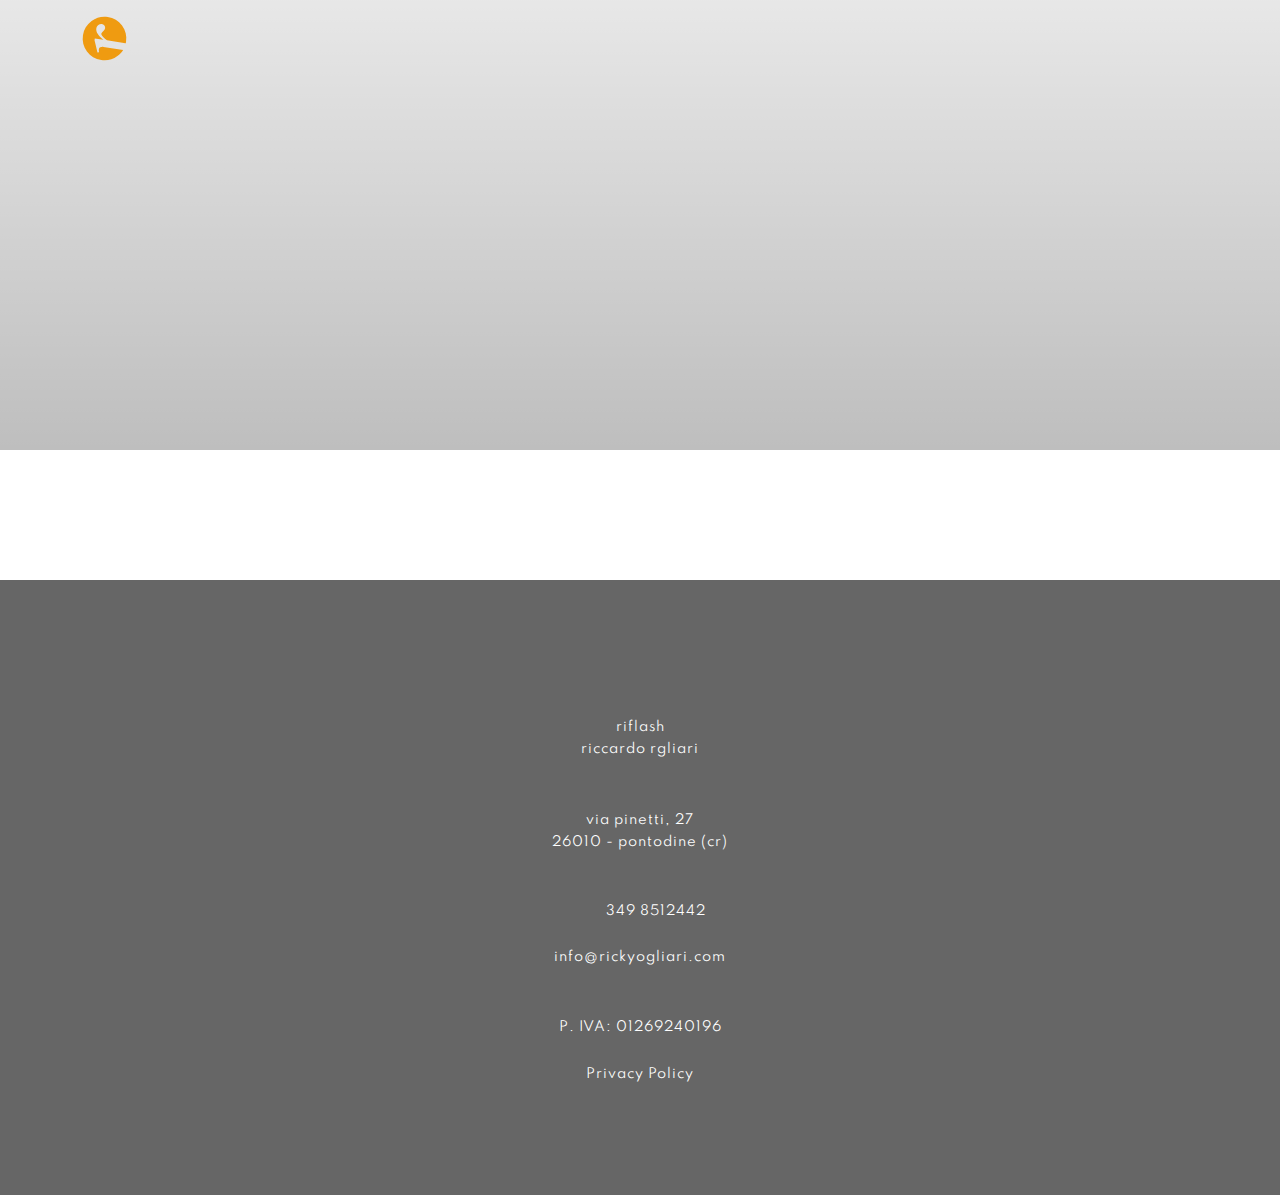
==== tags/index.html @ 22c9408e "Updated from Publii" ====
<!DOCTYPE html><html lang="it"><head><meta charset="utf-8"><meta http-equiv="X-UA-Compatible" content="IE=edge"><meta name="viewport" content="width=device-width,initial-scale=1"><title>All tags - rickyogliari-com</title><meta name="robots" content="noindex, follow"><meta name="generator" content="Publii Open-Source CMS for Static Site"><link rel="alternate" type="application/atom+xml" href="https://riflash.github.io/rickyogliari/feed.xml"><link rel="alternate" type="application/json" href="https://riflash.github.io/rickyogliari/feed.json"><meta property="og:title" content="rickyogliari-com"><meta property="og:image" content="https://riflash.github.io/rickyogliari/media/website/riflash_animato.svg"><meta property="og:image:width" content="300"><meta property="og:image:height" content="300"><meta property="og:site_name" content="rickyogliari-com"><meta property="og:description" content=""><meta property="og:url" content="https://riflash.github.io/rickyogliari/tags/"><meta property="og:type" content="website"><link rel="shortcut icon" href="https://riflash.github.io/rickyogliari/media/website/favicon.png" type="image/x-icon"><link rel="preload" href="https://riflash.github.io/rickyogliari/assets/dynamic/fonts/spartan/spartan.woff2" as="font" type="font/woff2" crossorigin><link rel="stylesheet" href="https://riflash.github.io/rickyogliari/assets/css/style.css?v=1a840728348b8f134c305aa12070afe4"><script type="application/ld+json">{"@context":"http://schema.org","@type":"Organization","name":"rickyogliari-com","logo":"https://riflash.github.io/rickyogliari/media/website/riflash_animato.svg","url":"https://riflash.github.io/rickyogliari/"}</script><noscript><style>img[loading] {
                    opacity: 1;
                }</style></noscript><style>.fi{fill:none;stroke-linecap:round;stroke-linejoin:round;vertical-align:middle}</style></head><body><div class="site-container"><header class="top" id="js-header"><a class="logo" href="https://riflash.github.io/rickyogliari/"><img src="https://riflash.github.io/rickyogliari/media/website/riflash_animato.svg" alt="rickyogliari-com" width="300" height="300"></a></header><main class="page page--tags"><div class="hero"><figure class="hero__image hero__image--overlay"><img src="https://riflash.github.io/rickyogliari/media/website/onde3.svg" loading="eager" width="250" height="250" alt=""></figure><header class="hero__content"><div class="wrapper"><h1>Tags <sup>(0)</sup></h1><p>Collection of all tags</p></div></header></div><div class="wrapper"><ul class="feed feed--grid"></ul></div></main><footer class="footer"><div class="footer__copyright"><p>riflash<br>riccardo rgliari</p><p><svg class="fi fi-map-pin" width="24px" height="24px" fill="none" stroke="currentColor" stroke-width="2" viewBox="0 0 24 24"><use href="https://riflash.github.io/rickyogliari/media/plugins/featherIcons/feather-sprite.svg#map-pin"/></svg><br>via pinetti, 27<br>26010 - pontodine (cr)</p><p><br><svg class="fi fi-phone" width="24px" height="24px" fill="none" stroke="currentColor" stroke-width="2" viewBox="0 0 24 24"><use href="https://riflash.github.io/rickyogliari/media/plugins/featherIcons/feather-sprite.svg#phone"/></svg>  349 8512442<br><br><a href="mailto:info@rickyogliari.com" target="_blank" rel="noopener">info@rickyogliari.com</a><br><br></p><p>P. IVA: 01269240196</p><p><a href="https://www.iubenda.com/privacy-policy/27015151" title="Privacy Policy" target="_blank" rel="noopener">Privacy Policy</a></p></div><button onclick="backToTopFunction()" id="backToTop" class="footer__bttop" aria-label="Back to top" title="Back to top"><svg><use xlink:href="https://riflash.github.io/rickyogliari/assets/svg/svg-map.svg#toparrow"/></svg></button></footer></div><script defer="defer" src="https://riflash.github.io/rickyogliari/assets/js/scripts.min.js?v=f47c11534595205f20935f0db2a62a85"></script><script>window.publiiThemeMenuConfig={mobileMenuMode:'sidebar',animationSpeed:300,submenuWidth: 'auto',doubleClickTime:500,mobileMenuExpandableSubmenus:true,relatedContainerForOverlayMenuSelector:'.top'};</script><script>var images = document.querySelectorAll('img[loading]');
        for (var i = 0; i < images.length; i++) {
            if (images[i].complete) {
                images[i].classList.add('is-loaded');
            } else {
                images[i].addEventListener('load', function () {
                    this.classList.add('is-loaded');
                }, false);
            }
        }</script></body></html>
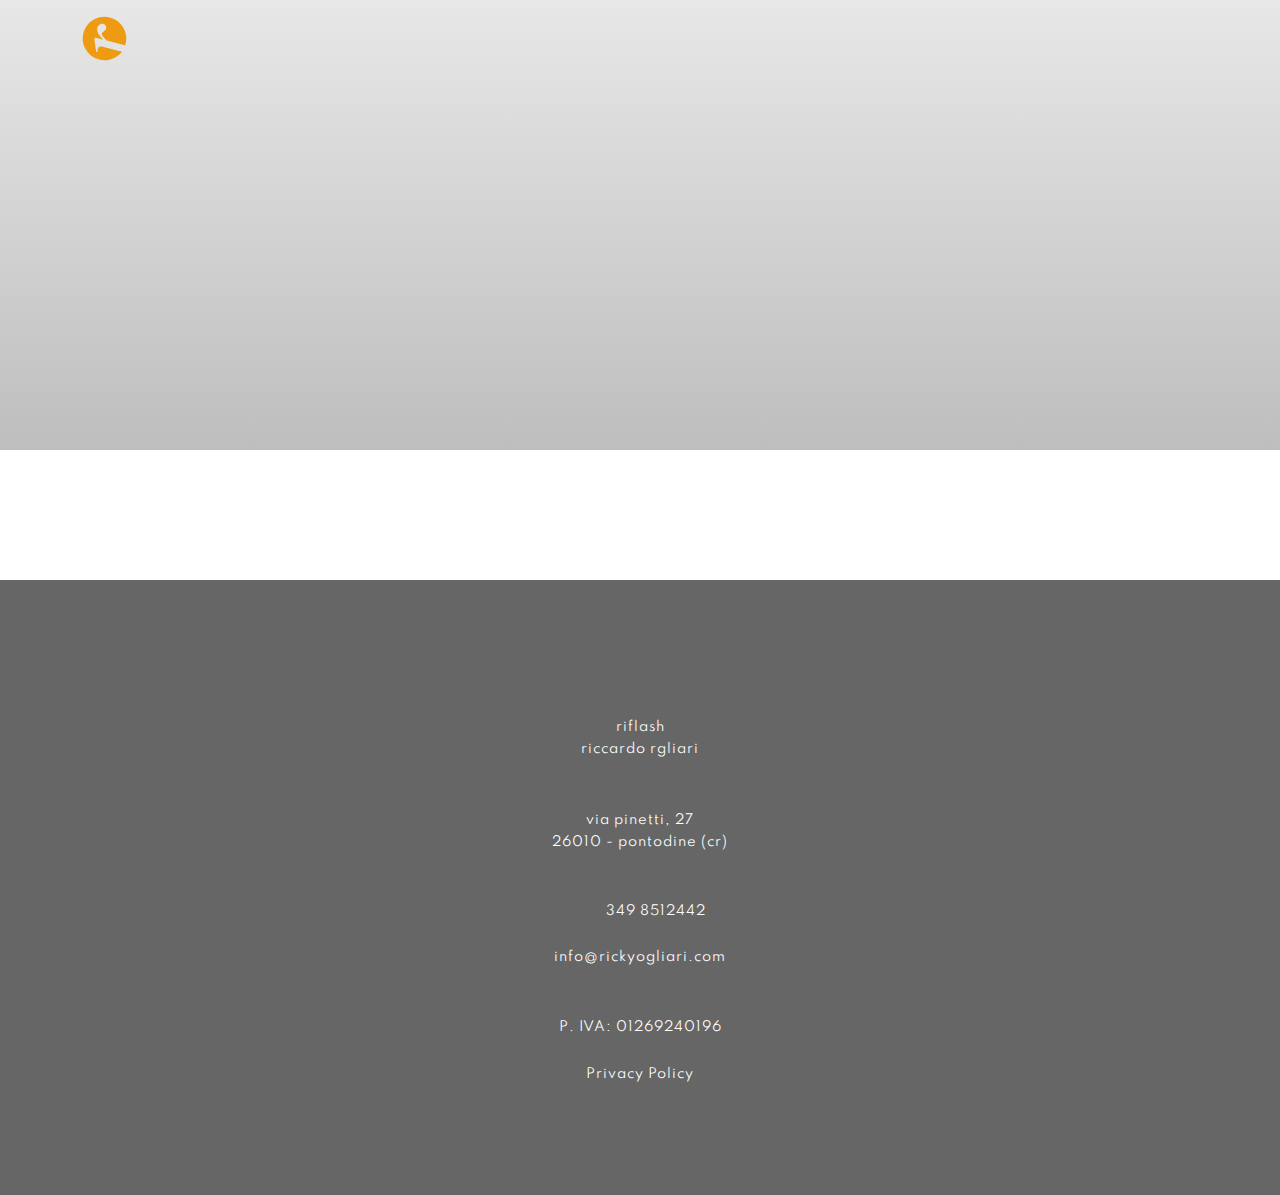
==== commit dd6d28e9: "Updated from Publii" ====
--- a/tags/index.html
+++ b/tags/index.html
@@ -1,4 +1,4 @@
-<!DOCTYPE html><html lang="it"><head><meta charset="utf-8"><meta http-equiv="X-UA-Compatible" content="IE=edge"><meta name="viewport" content="width=device-width,initial-scale=1"><title>All tags - rickyogliari-com</title><meta name="robots" content="noindex, follow"><meta name="generator" content="Publii Open-Source CMS for Static Site"><link rel="alternate" type="application/atom+xml" href="https://riflash.github.io/rickyogliari/feed.xml"><link rel="alternate" type="application/json" href="https://riflash.github.io/rickyogliari/feed.json"><meta property="og:title" content="rickyogliari-com"><meta property="og:image" content="https://riflash.github.io/rickyogliari/media/website/riflash_animato.svg"><meta property="og:image:width" content="300"><meta property="og:image:height" content="300"><meta property="og:site_name" content="rickyogliari-com"><meta property="og:description" content=""><meta property="og:url" content="https://riflash.github.io/rickyogliari/tags/"><meta property="og:type" content="website"><link rel="shortcut icon" href="https://riflash.github.io/rickyogliari/media/website/favicon.png" type="image/x-icon"><link rel="preload" href="https://riflash.github.io/rickyogliari/assets/dynamic/fonts/spartan/spartan.woff2" as="font" type="font/woff2" crossorigin><link rel="stylesheet" href="https://riflash.github.io/rickyogliari/assets/css/style.css?v=1a840728348b8f134c305aa12070afe4"><script type="application/ld+json">{"@context":"http://schema.org","@type":"Organization","name":"rickyogliari-com","logo":"https://riflash.github.io/rickyogliari/media/website/riflash_animato.svg","url":"https://riflash.github.io/rickyogliari/"}</script><noscript><style>img[loading] {
+<!DOCTYPE html><html lang="it"><head><meta charset="utf-8"><meta http-equiv="X-UA-Compatible" content="IE=edge"><meta name="viewport" content="width=device-width,initial-scale=1"><title>All tags - rickyogliari-com</title><meta name="robots" content="noindex, follow"><meta name="generator" content="Publii Open-Source CMS for Static Site"><link rel="alternate" type="application/atom+xml" href="https://riflash.github.io/rickyogliari/feed.xml"><link rel="alternate" type="application/json" href="https://riflash.github.io/rickyogliari/feed.json"><meta property="og:title" content="rickyogliari-com"><meta property="og:image" content="https://riflash.github.io/rickyogliari/media/website/riflash_animato.svg"><meta property="og:image:width" content="300"><meta property="og:image:height" content="300"><meta property="og:site_name" content="rickyogliari-com"><meta property="og:description" content=""><meta property="og:url" content="https://riflash.github.io/rickyogliari/tags/"><meta property="og:type" content="website"><link rel="shortcut icon" href="https://riflash.github.io/rickyogliari/media/website/favicon.png" type="image/x-icon"><link rel="preload" href="https://riflash.github.io/rickyogliari/assets/dynamic/fonts/spartan/spartan.woff2" as="font" type="font/woff2" crossorigin><link rel="stylesheet" href="https://riflash.github.io/rickyogliari/assets/css/style.css?v=7e4f9e99aed3b3f6f7b1715ce00a1941"><script type="application/ld+json">{"@context":"http://schema.org","@type":"Organization","name":"rickyogliari-com","logo":"https://riflash.github.io/rickyogliari/media/website/riflash_animato.svg","url":"https://riflash.github.io/rickyogliari/"}</script><noscript><style>img[loading] {
                     opacity: 1;
                 }</style></noscript><style>.fi{fill:none;stroke-linecap:round;stroke-linejoin:round;vertical-align:middle}</style></head><body><div class="site-container"><header class="top" id="js-header"><a class="logo" href="https://riflash.github.io/rickyogliari/"><img src="https://riflash.github.io/rickyogliari/media/website/riflash_animato.svg" alt="rickyogliari-com" width="300" height="300"></a></header><main class="page page--tags"><div class="hero"><figure class="hero__image hero__image--overlay"><img src="https://riflash.github.io/rickyogliari/media/website/onde3.svg" loading="eager" width="250" height="250" alt=""></figure><header class="hero__content"><div class="wrapper"><h1>Tags <sup>(0)</sup></h1><p>Collection of all tags</p></div></header></div><div class="wrapper"><ul class="feed feed--grid"></ul></div></main><footer class="footer"><div class="footer__copyright"><p>riflash<br>riccardo rgliari</p><p><svg class="fi fi-map-pin" width="24px" height="24px" fill="none" stroke="currentColor" stroke-width="2" viewBox="0 0 24 24"><use href="https://riflash.github.io/rickyogliari/media/plugins/featherIcons/feather-sprite.svg#map-pin"/></svg><br>via pinetti, 27<br>26010 - pontodine (cr)</p><p><br><svg class="fi fi-phone" width="24px" height="24px" fill="none" stroke="currentColor" stroke-width="2" viewBox="0 0 24 24"><use href="https://riflash.github.io/rickyogliari/media/plugins/featherIcons/feather-sprite.svg#phone"/></svg>  349 8512442<br><br><a href="mailto:info@rickyogliari.com" target="_blank" rel="noopener">info@rickyogliari.com</a><br><br></p><p>P. IVA: 01269240196</p><p><a href="https://www.iubenda.com/privacy-policy/27015151" title="Privacy Policy" target="_blank" rel="noopener">Privacy Policy</a></p></div><button onclick="backToTopFunction()" id="backToTop" class="footer__bttop" aria-label="Back to top" title="Back to top"><svg><use xlink:href="https://riflash.github.io/rickyogliari/assets/svg/svg-map.svg#toparrow"/></svg></button></footer></div><script defer="defer" src="https://riflash.github.io/rickyogliari/assets/js/scripts.min.js?v=f47c11534595205f20935f0db2a62a85"></script><script>window.publiiThemeMenuConfig={mobileMenuMode:'sidebar',animationSpeed:300,submenuWidth: 'auto',doubleClickTime:500,mobileMenuExpandableSubmenus:true,relatedContainerForOverlayMenuSelector:'.top'};</script><script>var images = document.querySelectorAll('img[loading]');
         for (var i = 0; i < images.length; i++) {
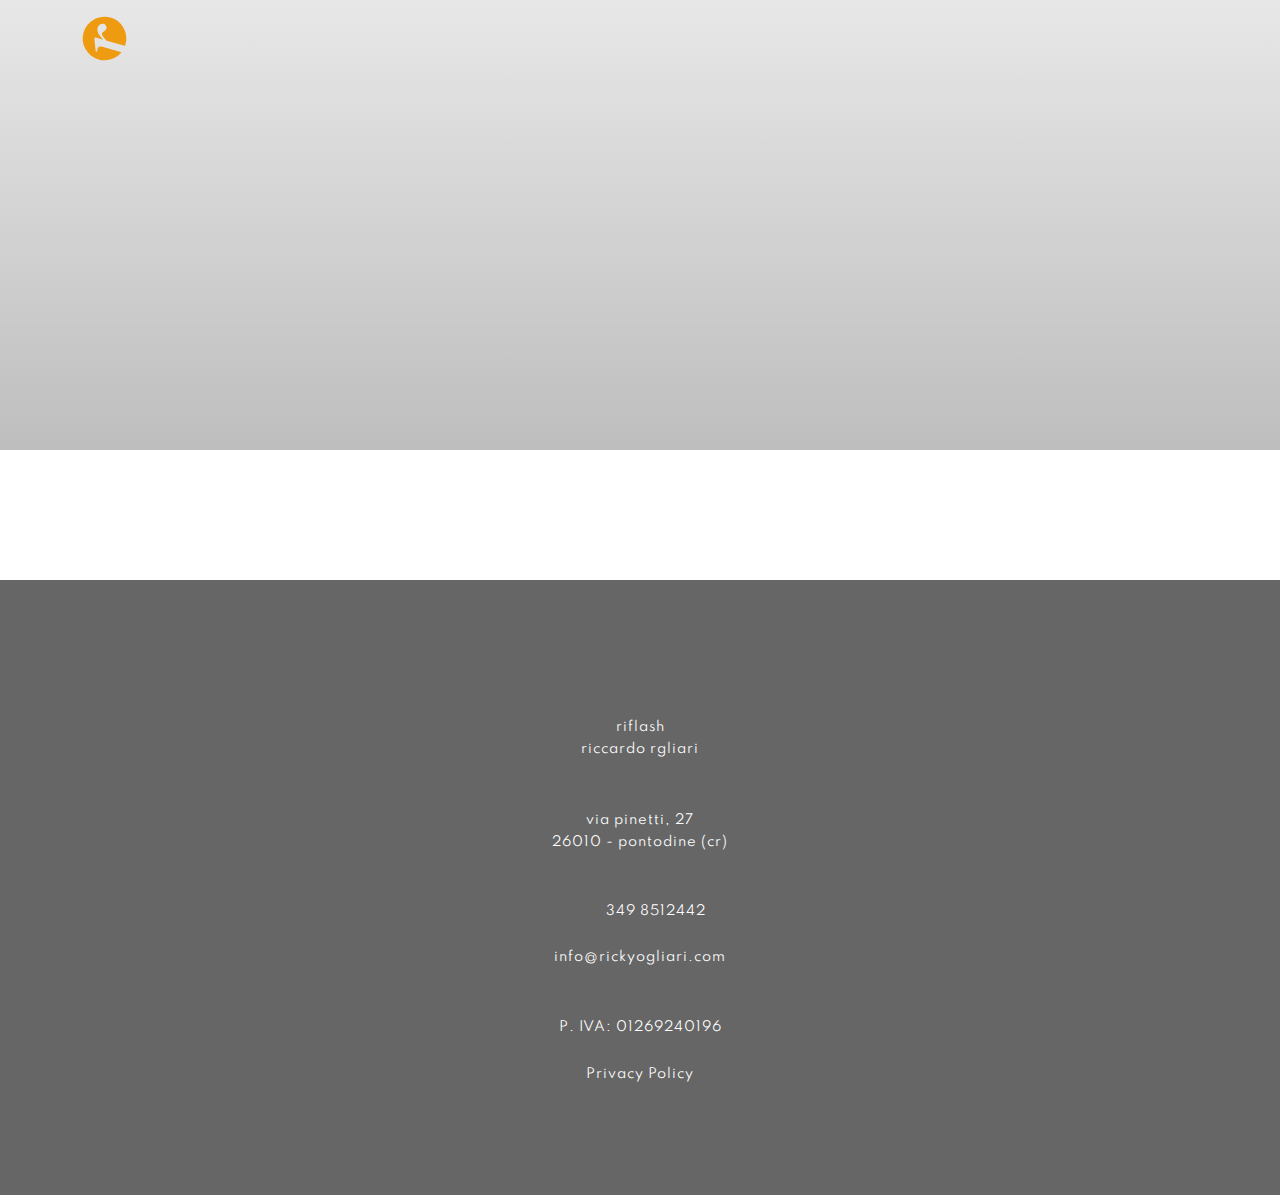
==== commit 993b7389: "Updated from Publii" ====
--- a/tags/index.html
+++ b/tags/index.html
@@ -1,4 +1,4 @@
-<!DOCTYPE html><html lang="it"><head><meta charset="utf-8"><meta http-equiv="X-UA-Compatible" content="IE=edge"><meta name="viewport" content="width=device-width,initial-scale=1"><title>All tags - rickyogliari-com</title><meta name="robots" content="noindex, follow"><meta name="generator" content="Publii Open-Source CMS for Static Site"><link rel="alternate" type="application/atom+xml" href="https://riflash.github.io/rickyogliari/feed.xml"><link rel="alternate" type="application/json" href="https://riflash.github.io/rickyogliari/feed.json"><meta property="og:title" content="rickyogliari-com"><meta property="og:image" content="https://riflash.github.io/rickyogliari/media/website/riflash_animato.svg"><meta property="og:image:width" content="300"><meta property="og:image:height" content="300"><meta property="og:site_name" content="rickyogliari-com"><meta property="og:description" content=""><meta property="og:url" content="https://riflash.github.io/rickyogliari/tags/"><meta property="og:type" content="website"><link rel="shortcut icon" href="https://riflash.github.io/rickyogliari/media/website/favicon.png" type="image/x-icon"><link rel="preload" href="https://riflash.github.io/rickyogliari/assets/dynamic/fonts/spartan/spartan.woff2" as="font" type="font/woff2" crossorigin><link rel="stylesheet" href="https://riflash.github.io/rickyogliari/assets/css/style.css?v=7e4f9e99aed3b3f6f7b1715ce00a1941"><script type="application/ld+json">{"@context":"http://schema.org","@type":"Organization","name":"rickyogliari-com","logo":"https://riflash.github.io/rickyogliari/media/website/riflash_animato.svg","url":"https://riflash.github.io/rickyogliari/"}</script><noscript><style>img[loading] {
+<!DOCTYPE html><html lang="it"><head><meta charset="utf-8"><meta http-equiv="X-UA-Compatible" content="IE=edge"><meta name="viewport" content="width=device-width,initial-scale=1"><title>All tags - rickyogliari-com</title><meta name="robots" content="noindex, follow"><meta name="generator" content="Publii Open-Source CMS for Static Site"><link rel="alternate" type="application/atom+xml" href="https://riflash.github.io/rickyogliari/feed.xml"><link rel="alternate" type="application/json" href="https://riflash.github.io/rickyogliari/feed.json"><meta property="og:title" content="rickyogliari-com"><meta property="og:image" content="https://riflash.github.io/rickyogliari/media/website/riflash_animato.svg"><meta property="og:image:width" content="300"><meta property="og:image:height" content="300"><meta property="og:site_name" content="rickyogliari-com"><meta property="og:description" content=""><meta property="og:url" content="https://riflash.github.io/rickyogliari/tags/"><meta property="og:type" content="website"><link rel="shortcut icon" href="https://riflash.github.io/rickyogliari/media/website/favicon.png" type="image/x-icon"><link rel="preload" href="https://riflash.github.io/rickyogliari/assets/dynamic/fonts/spartan/spartan.woff2" as="font" type="font/woff2" crossorigin><link rel="stylesheet" href="https://riflash.github.io/rickyogliari/assets/css/style.css?v=8fb78d178436e04e6878792ba379b2b7"><script type="application/ld+json">{"@context":"http://schema.org","@type":"Organization","name":"rickyogliari-com","logo":"https://riflash.github.io/rickyogliari/media/website/riflash_animato.svg","url":"https://riflash.github.io/rickyogliari/"}</script><noscript><style>img[loading] {
                     opacity: 1;
                 }</style></noscript><style>.fi{fill:none;stroke-linecap:round;stroke-linejoin:round;vertical-align:middle}</style></head><body><div class="site-container"><header class="top" id="js-header"><a class="logo" href="https://riflash.github.io/rickyogliari/"><img src="https://riflash.github.io/rickyogliari/media/website/riflash_animato.svg" alt="rickyogliari-com" width="300" height="300"></a></header><main class="page page--tags"><div class="hero"><figure class="hero__image hero__image--overlay"><img src="https://riflash.github.io/rickyogliari/media/website/onde3.svg" loading="eager" width="250" height="250" alt=""></figure><header class="hero__content"><div class="wrapper"><h1>Tags <sup>(0)</sup></h1><p>Collection of all tags</p></div></header></div><div class="wrapper"><ul class="feed feed--grid"></ul></div></main><footer class="footer"><div class="footer__copyright"><p>riflash<br>riccardo rgliari</p><p><svg class="fi fi-map-pin" width="24px" height="24px" fill="none" stroke="currentColor" stroke-width="2" viewBox="0 0 24 24"><use href="https://riflash.github.io/rickyogliari/media/plugins/featherIcons/feather-sprite.svg#map-pin"/></svg><br>via pinetti, 27<br>26010 - pontodine (cr)</p><p><br><svg class="fi fi-phone" width="24px" height="24px" fill="none" stroke="currentColor" stroke-width="2" viewBox="0 0 24 24"><use href="https://riflash.github.io/rickyogliari/media/plugins/featherIcons/feather-sprite.svg#phone"/></svg>  349 8512442<br><br><a href="mailto:info@rickyogliari.com" target="_blank" rel="noopener">info@rickyogliari.com</a><br><br></p><p>P. IVA: 01269240196</p><p><a href="https://www.iubenda.com/privacy-policy/27015151" title="Privacy Policy" target="_blank" rel="noopener">Privacy Policy</a></p></div><button onclick="backToTopFunction()" id="backToTop" class="footer__bttop" aria-label="Back to top" title="Back to top"><svg><use xlink:href="https://riflash.github.io/rickyogliari/assets/svg/svg-map.svg#toparrow"/></svg></button></footer></div><script defer="defer" src="https://riflash.github.io/rickyogliari/assets/js/scripts.min.js?v=f47c11534595205f20935f0db2a62a85"></script><script>window.publiiThemeMenuConfig={mobileMenuMode:'sidebar',animationSpeed:300,submenuWidth: 'auto',doubleClickTime:500,mobileMenuExpandableSubmenus:true,relatedContainerForOverlayMenuSelector:'.top'};</script><script>var images = document.querySelectorAll('img[loading]');
         for (var i = 0; i < images.length; i++) {
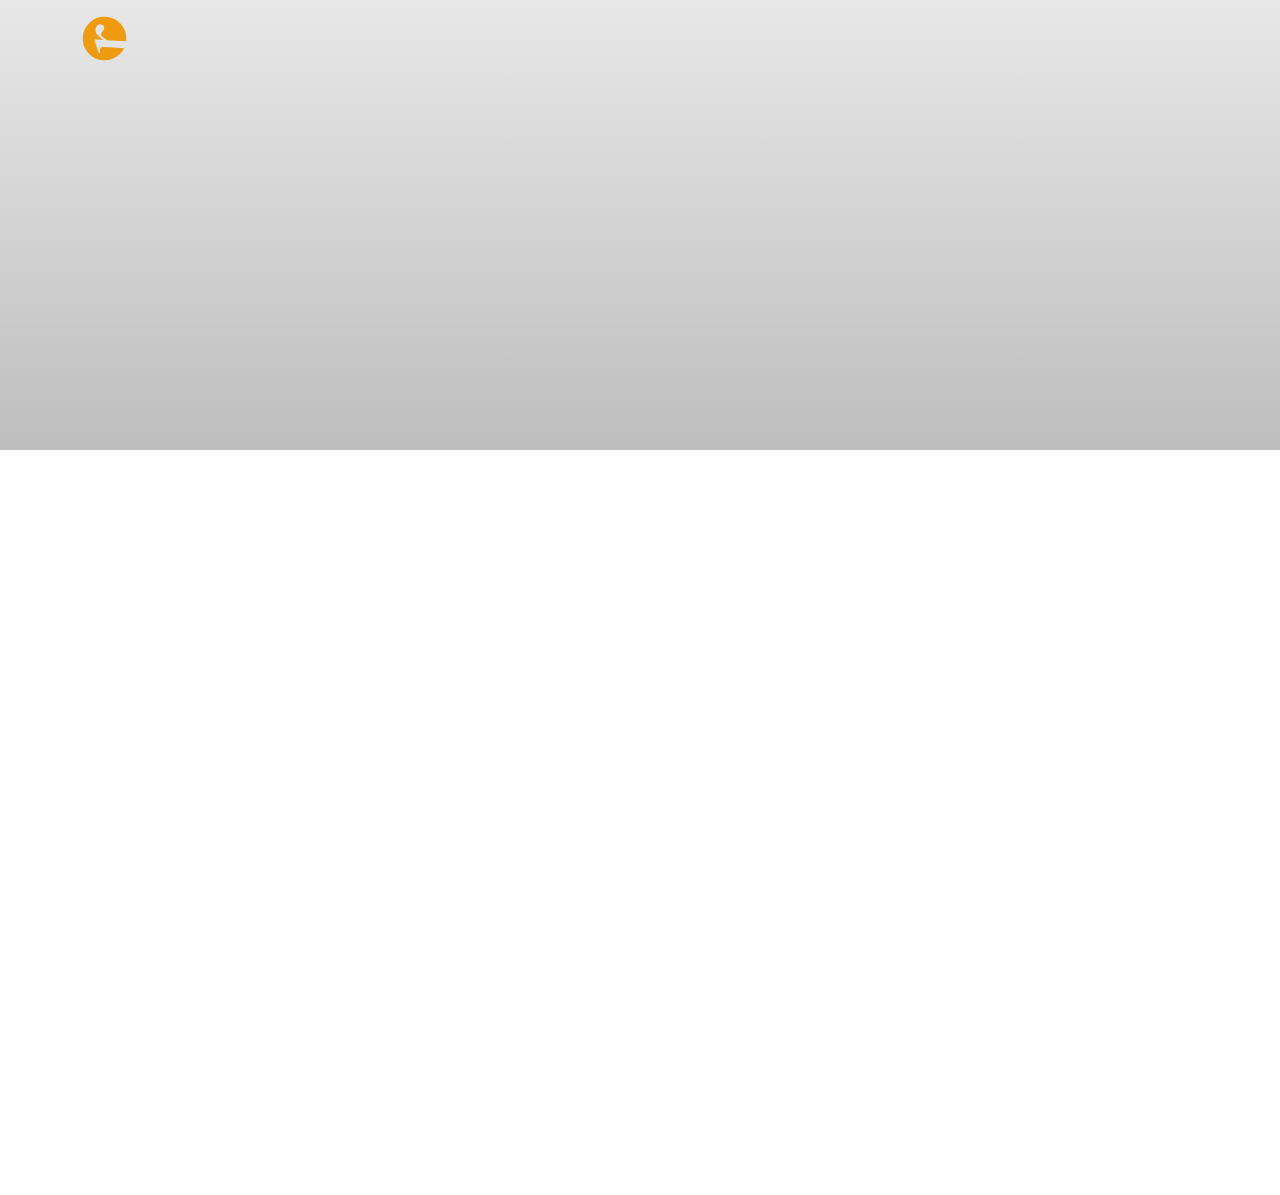
==== commit 34e920c9: "Updated from Publii" ====
--- a/tags/index.html
+++ b/tags/index.html
@@ -1,4 +1,4 @@
-<!DOCTYPE html><html lang="it"><head><meta charset="utf-8"><meta http-equiv="X-UA-Compatible" content="IE=edge"><meta name="viewport" content="width=device-width,initial-scale=1"><title>All tags - rickyogliari-com</title><meta name="robots" content="noindex, follow"><meta name="generator" content="Publii Open-Source CMS for Static Site"><link rel="alternate" type="application/atom+xml" href="https://riflash.github.io/rickyogliari/feed.xml"><link rel="alternate" type="application/json" href="https://riflash.github.io/rickyogliari/feed.json"><meta property="og:title" content="rickyogliari-com"><meta property="og:image" content="https://riflash.github.io/rickyogliari/media/website/riflash_animato.svg"><meta property="og:image:width" content="300"><meta property="og:image:height" content="300"><meta property="og:site_name" content="rickyogliari-com"><meta property="og:description" content=""><meta property="og:url" content="https://riflash.github.io/rickyogliari/tags/"><meta property="og:type" content="website"><link rel="shortcut icon" href="https://riflash.github.io/rickyogliari/media/website/favicon.png" type="image/x-icon"><link rel="preload" href="https://riflash.github.io/rickyogliari/assets/dynamic/fonts/spartan/spartan.woff2" as="font" type="font/woff2" crossorigin><link rel="stylesheet" href="https://riflash.github.io/rickyogliari/assets/css/style.css?v=8fb78d178436e04e6878792ba379b2b7"><script type="application/ld+json">{"@context":"http://schema.org","@type":"Organization","name":"rickyogliari-com","logo":"https://riflash.github.io/rickyogliari/media/website/riflash_animato.svg","url":"https://riflash.github.io/rickyogliari/"}</script><noscript><style>img[loading] {
+<!DOCTYPE html><html lang="it"><head><meta charset="utf-8"><meta http-equiv="X-UA-Compatible" content="IE=edge"><meta name="viewport" content="width=device-width,initial-scale=1"><title>All tags - rickyogliari-com</title><meta name="robots" content="noindex, follow"><meta name="generator" content="Publii Open-Source CMS for Static Site"><link rel="alternate" type="application/atom+xml" href="https://riflash.github.io/rickyogliari/feed.xml"><link rel="alternate" type="application/json" href="https://riflash.github.io/rickyogliari/feed.json"><meta property="og:title" content="rickyogliari-com"><meta property="og:image" content="https://riflash.github.io/rickyogliari/media/website/riflash_animato.svg"><meta property="og:image:width" content="300"><meta property="og:image:height" content="300"><meta property="og:site_name" content="rickyogliari-com"><meta property="og:description" content=""><meta property="og:url" content="https://riflash.github.io/rickyogliari/tags/"><meta property="og:type" content="website"><link rel="shortcut icon" href="https://riflash.github.io/rickyogliari/media/website/favicon.png" type="image/x-icon"><link rel="preload" href="https://riflash.github.io/rickyogliari/assets/dynamic/fonts/spartan/spartan.woff2" as="font" type="font/woff2" crossorigin><link rel="stylesheet" href="https://riflash.github.io/rickyogliari/assets/css/style.css?v=2072ab79b09a0f1413e2bbcae5fb34f5"><script type="application/ld+json">{"@context":"http://schema.org","@type":"Organization","name":"rickyogliari-com","logo":"https://riflash.github.io/rickyogliari/media/website/riflash_animato.svg","url":"https://riflash.github.io/rickyogliari/"}</script><noscript><style>img[loading] {
                     opacity: 1;
                 }</style></noscript><style>.fi{fill:none;stroke-linecap:round;stroke-linejoin:round;vertical-align:middle}</style></head><body><div class="site-container"><header class="top" id="js-header"><a class="logo" href="https://riflash.github.io/rickyogliari/"><img src="https://riflash.github.io/rickyogliari/media/website/riflash_animato.svg" alt="rickyogliari-com" width="300" height="300"></a></header><main class="page page--tags"><div class="hero"><figure class="hero__image hero__image--overlay"><img src="https://riflash.github.io/rickyogliari/media/website/onde3.svg" loading="eager" width="250" height="250" alt=""></figure><header class="hero__content"><div class="wrapper"><h1>Tags <sup>(0)</sup></h1><p>Collection of all tags</p></div></header></div><div class="wrapper"><ul class="feed feed--grid"></ul></div></main><footer class="footer"><div class="footer__copyright"><p>riflash<br>riccardo rgliari</p><p><svg class="fi fi-map-pin" width="24px" height="24px" fill="none" stroke="currentColor" stroke-width="2" viewBox="0 0 24 24"><use href="https://riflash.github.io/rickyogliari/media/plugins/featherIcons/feather-sprite.svg#map-pin"/></svg><br>via pinetti, 27<br>26010 - pontodine (cr)</p><p><br><svg class="fi fi-phone" width="24px" height="24px" fill="none" stroke="currentColor" stroke-width="2" viewBox="0 0 24 24"><use href="https://riflash.github.io/rickyogliari/media/plugins/featherIcons/feather-sprite.svg#phone"/></svg>  349 8512442<br><br><a href="mailto:info@rickyogliari.com" target="_blank" rel="noopener">info@rickyogliari.com</a><br><br></p><p>P. IVA: 01269240196</p><p><a href="https://www.iubenda.com/privacy-policy/27015151" title="Privacy Policy" target="_blank" rel="noopener">Privacy Policy</a></p></div><button onclick="backToTopFunction()" id="backToTop" class="footer__bttop" aria-label="Back to top" title="Back to top"><svg><use xlink:href="https://riflash.github.io/rickyogliari/assets/svg/svg-map.svg#toparrow"/></svg></button></footer></div><script defer="defer" src="https://riflash.github.io/rickyogliari/assets/js/scripts.min.js?v=f47c11534595205f20935f0db2a62a85"></script><script>window.publiiThemeMenuConfig={mobileMenuMode:'sidebar',animationSpeed:300,submenuWidth: 'auto',doubleClickTime:500,mobileMenuExpandableSubmenus:true,relatedContainerForOverlayMenuSelector:'.top'};</script><script>var images = document.querySelectorAll('img[loading]');
         for (var i = 0; i < images.length; i++) {
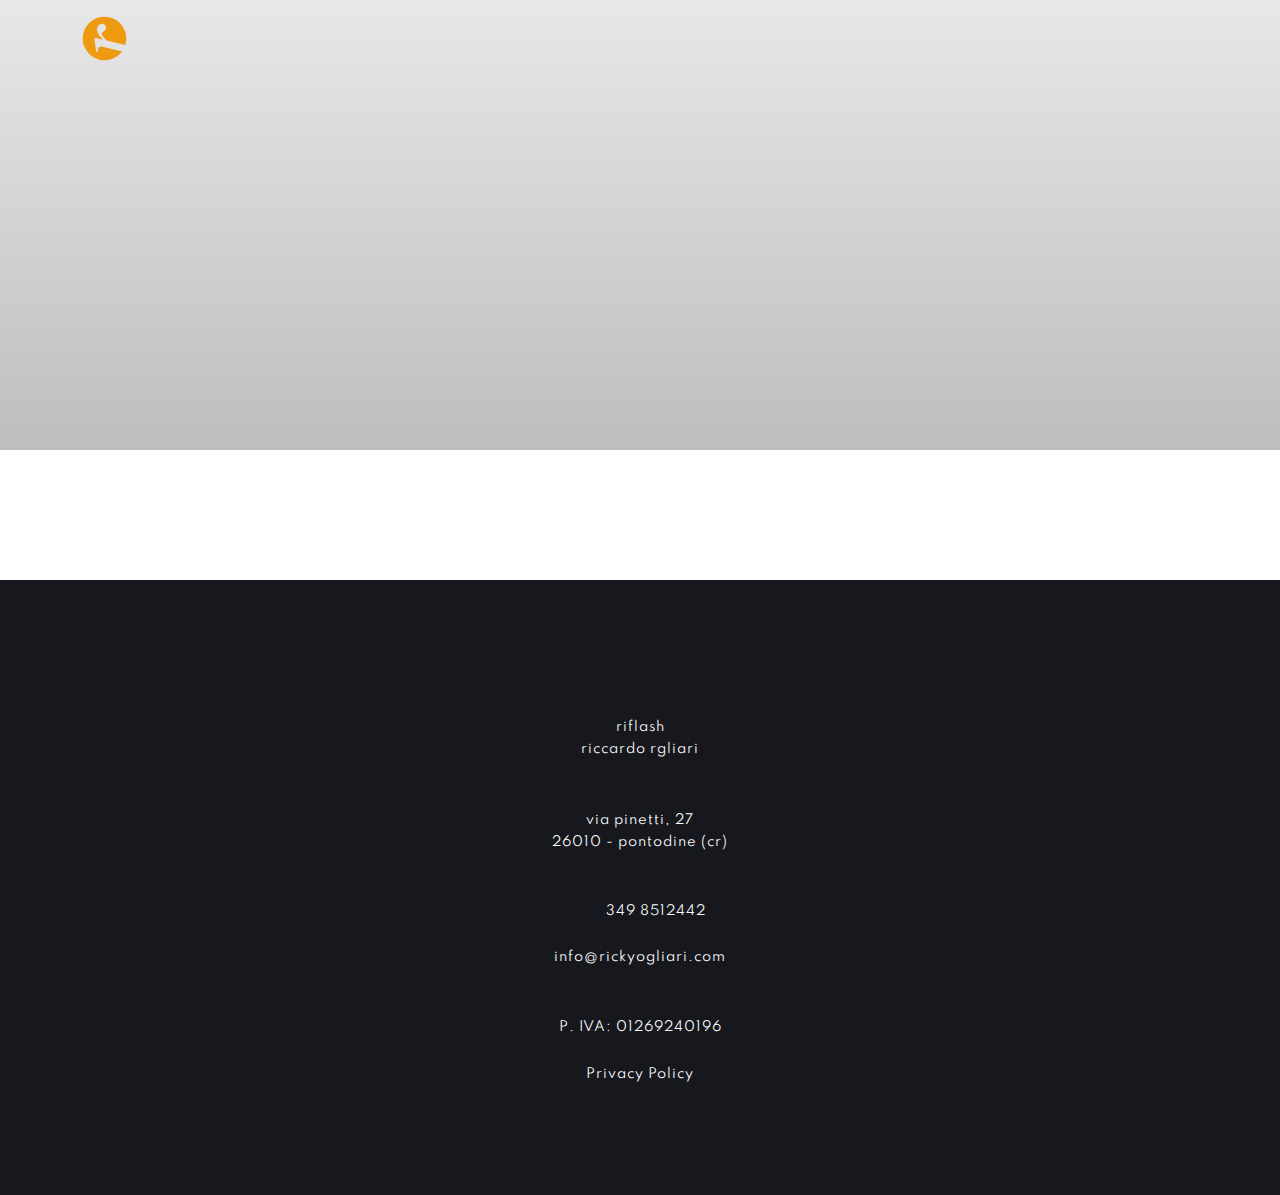
==== commit b7347b16: "Updated from Publii" ====
--- a/tags/index.html
+++ b/tags/index.html
@@ -1,4 +1,4 @@
-<!DOCTYPE html><html lang="it"><head><meta charset="utf-8"><meta http-equiv="X-UA-Compatible" content="IE=edge"><meta name="viewport" content="width=device-width,initial-scale=1"><title>All tags - rickyogliari-com</title><meta name="robots" content="noindex, follow"><meta name="generator" content="Publii Open-Source CMS for Static Site"><link rel="alternate" type="application/atom+xml" href="https://riflash.github.io/rickyogliari/feed.xml"><link rel="alternate" type="application/json" href="https://riflash.github.io/rickyogliari/feed.json"><meta property="og:title" content="rickyogliari-com"><meta property="og:image" content="https://riflash.github.io/rickyogliari/media/website/riflash_animato.svg"><meta property="og:image:width" content="300"><meta property="og:image:height" content="300"><meta property="og:site_name" content="rickyogliari-com"><meta property="og:description" content=""><meta property="og:url" content="https://riflash.github.io/rickyogliari/tags/"><meta property="og:type" content="website"><link rel="shortcut icon" href="https://riflash.github.io/rickyogliari/media/website/favicon.png" type="image/x-icon"><link rel="preload" href="https://riflash.github.io/rickyogliari/assets/dynamic/fonts/spartan/spartan.woff2" as="font" type="font/woff2" crossorigin><link rel="stylesheet" href="https://riflash.github.io/rickyogliari/assets/css/style.css?v=2072ab79b09a0f1413e2bbcae5fb34f5"><script type="application/ld+json">{"@context":"http://schema.org","@type":"Organization","name":"rickyogliari-com","logo":"https://riflash.github.io/rickyogliari/media/website/riflash_animato.svg","url":"https://riflash.github.io/rickyogliari/"}</script><noscript><style>img[loading] {
+<!DOCTYPE html><html lang="it"><head><meta charset="utf-8"><meta http-equiv="X-UA-Compatible" content="IE=edge"><meta name="viewport" content="width=device-width,initial-scale=1"><title>All tags - rickyogliari-com</title><meta name="robots" content="noindex, follow"><meta name="generator" content="Publii Open-Source CMS for Static Site"><link rel="alternate" type="application/atom+xml" href="https://riflash.github.io/rickyogliari/feed.xml"><link rel="alternate" type="application/json" href="https://riflash.github.io/rickyogliari/feed.json"><meta property="og:title" content="rickyogliari-com"><meta property="og:image" content="https://riflash.github.io/rickyogliari/media/website/riflash_animato.svg"><meta property="og:image:width" content="300"><meta property="og:image:height" content="300"><meta property="og:site_name" content="rickyogliari-com"><meta property="og:description" content=""><meta property="og:url" content="https://riflash.github.io/rickyogliari/tags/"><meta property="og:type" content="website"><link rel="shortcut icon" href="https://riflash.github.io/rickyogliari/media/website/favicon.png" type="image/x-icon"><link rel="preload" href="https://riflash.github.io/rickyogliari/assets/dynamic/fonts/spartan/spartan.woff2" as="font" type="font/woff2" crossorigin><link rel="stylesheet" href="https://riflash.github.io/rickyogliari/assets/css/style.css?v=474df544faa774fa30507fd3b14ce5dc"><script type="application/ld+json">{"@context":"http://schema.org","@type":"Organization","name":"rickyogliari-com","logo":"https://riflash.github.io/rickyogliari/media/website/riflash_animato.svg","url":"https://riflash.github.io/rickyogliari/"}</script><noscript><style>img[loading] {
                     opacity: 1;
                 }</style></noscript><style>.fi{fill:none;stroke-linecap:round;stroke-linejoin:round;vertical-align:middle}</style></head><body><div class="site-container"><header class="top" id="js-header"><a class="logo" href="https://riflash.github.io/rickyogliari/"><img src="https://riflash.github.io/rickyogliari/media/website/riflash_animato.svg" alt="rickyogliari-com" width="300" height="300"></a></header><main class="page page--tags"><div class="hero"><figure class="hero__image hero__image--overlay"><img src="https://riflash.github.io/rickyogliari/media/website/onde3.svg" loading="eager" width="250" height="250" alt=""></figure><header class="hero__content"><div class="wrapper"><h1>Tags <sup>(0)</sup></h1><p>Collection of all tags</p></div></header></div><div class="wrapper"><ul class="feed feed--grid"></ul></div></main><footer class="footer"><div class="footer__copyright"><p>riflash<br>riccardo rgliari</p><p><svg class="fi fi-map-pin" width="24px" height="24px" fill="none" stroke="currentColor" stroke-width="2" viewBox="0 0 24 24"><use href="https://riflash.github.io/rickyogliari/media/plugins/featherIcons/feather-sprite.svg#map-pin"/></svg><br>via pinetti, 27<br>26010 - pontodine (cr)</p><p><br><svg class="fi fi-phone" width="24px" height="24px" fill="none" stroke="currentColor" stroke-width="2" viewBox="0 0 24 24"><use href="https://riflash.github.io/rickyogliari/media/plugins/featherIcons/feather-sprite.svg#phone"/></svg>  349 8512442<br><br><a href="mailto:info@rickyogliari.com" target="_blank" rel="noopener">info@rickyogliari.com</a><br><br></p><p>P. IVA: 01269240196</p><p><a href="https://www.iubenda.com/privacy-policy/27015151" title="Privacy Policy" target="_blank" rel="noopener">Privacy Policy</a></p></div><button onclick="backToTopFunction()" id="backToTop" class="footer__bttop" aria-label="Back to top" title="Back to top"><svg><use xlink:href="https://riflash.github.io/rickyogliari/assets/svg/svg-map.svg#toparrow"/></svg></button></footer></div><script defer="defer" src="https://riflash.github.io/rickyogliari/assets/js/scripts.min.js?v=f47c11534595205f20935f0db2a62a85"></script><script>window.publiiThemeMenuConfig={mobileMenuMode:'sidebar',animationSpeed:300,submenuWidth: 'auto',doubleClickTime:500,mobileMenuExpandableSubmenus:true,relatedContainerForOverlayMenuSelector:'.top'};</script><script>var images = document.querySelectorAll('img[loading]');
         for (var i = 0; i < images.length; i++) {
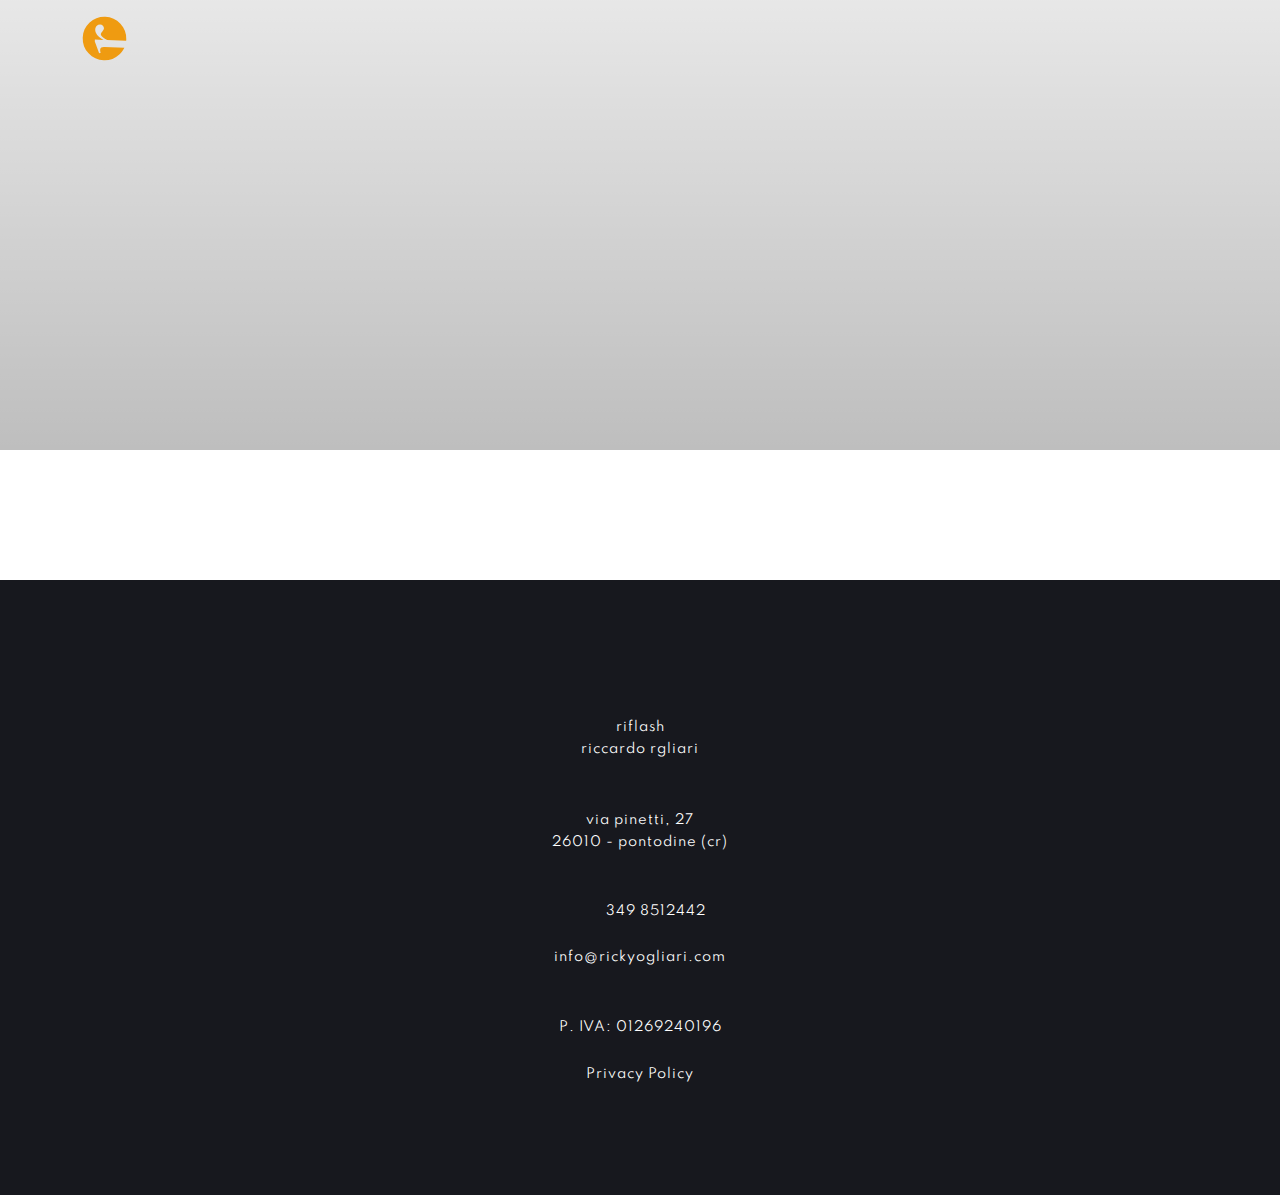
==== commit 30f31172: "Updated from Publii" ====
--- a/tags/index.html
+++ b/tags/index.html
@@ -1,4 +1,4 @@
-<!DOCTYPE html><html lang="it"><head><meta charset="utf-8"><meta http-equiv="X-UA-Compatible" content="IE=edge"><meta name="viewport" content="width=device-width,initial-scale=1"><title>All tags - rickyogliari-com</title><meta name="robots" content="noindex, follow"><meta name="generator" content="Publii Open-Source CMS for Static Site"><link rel="alternate" type="application/atom+xml" href="https://riflash.github.io/rickyogliari/feed.xml"><link rel="alternate" type="application/json" href="https://riflash.github.io/rickyogliari/feed.json"><meta property="og:title" content="rickyogliari-com"><meta property="og:image" content="https://riflash.github.io/rickyogliari/media/website/riflash_animato.svg"><meta property="og:image:width" content="300"><meta property="og:image:height" content="300"><meta property="og:site_name" content="rickyogliari-com"><meta property="og:description" content=""><meta property="og:url" content="https://riflash.github.io/rickyogliari/tags/"><meta property="og:type" content="website"><link rel="shortcut icon" href="https://riflash.github.io/rickyogliari/media/website/favicon.png" type="image/x-icon"><link rel="preload" href="https://riflash.github.io/rickyogliari/assets/dynamic/fonts/spartan/spartan.woff2" as="font" type="font/woff2" crossorigin><link rel="stylesheet" href="https://riflash.github.io/rickyogliari/assets/css/style.css?v=474df544faa774fa30507fd3b14ce5dc"><script type="application/ld+json">{"@context":"http://schema.org","@type":"Organization","name":"rickyogliari-com","logo":"https://riflash.github.io/rickyogliari/media/website/riflash_animato.svg","url":"https://riflash.github.io/rickyogliari/"}</script><noscript><style>img[loading] {
+<!DOCTYPE html><html lang="it"><head><meta charset="utf-8"><meta http-equiv="X-UA-Compatible" content="IE=edge"><meta name="viewport" content="width=device-width,initial-scale=1"><title>All tags - rickyogliari-com</title><meta name="robots" content="noindex, follow"><meta name="generator" content="Publii Open-Source CMS for Static Site"><link rel="alternate" type="application/atom+xml" href="https://riflash.github.io/rickyogliari/feed.xml"><link rel="alternate" type="application/json" href="https://riflash.github.io/rickyogliari/feed.json"><meta property="og:title" content="rickyogliari-com"><meta property="og:image" content="https://riflash.github.io/rickyogliari/media/website/riflash_animato.svg"><meta property="og:image:width" content="300"><meta property="og:image:height" content="300"><meta property="og:site_name" content="rickyogliari-com"><meta property="og:description" content=""><meta property="og:url" content="https://riflash.github.io/rickyogliari/tags/"><meta property="og:type" content="website"><link rel="shortcut icon" href="https://riflash.github.io/rickyogliari/media/website/favicon.png" type="image/x-icon"><link rel="preload" href="https://riflash.github.io/rickyogliari/assets/dynamic/fonts/spartan/spartan.woff2" as="font" type="font/woff2" crossorigin><link rel="stylesheet" href="https://riflash.github.io/rickyogliari/assets/css/style.css?v=3298b7cddacb3e5caaee6198abb52ddb"><script type="application/ld+json">{"@context":"http://schema.org","@type":"Organization","name":"rickyogliari-com","logo":"https://riflash.github.io/rickyogliari/media/website/riflash_animato.svg","url":"https://riflash.github.io/rickyogliari/"}</script><noscript><style>img[loading] {
                     opacity: 1;
                 }</style></noscript><style>.fi{fill:none;stroke-linecap:round;stroke-linejoin:round;vertical-align:middle}</style></head><body><div class="site-container"><header class="top" id="js-header"><a class="logo" href="https://riflash.github.io/rickyogliari/"><img src="https://riflash.github.io/rickyogliari/media/website/riflash_animato.svg" alt="rickyogliari-com" width="300" height="300"></a></header><main class="page page--tags"><div class="hero"><figure class="hero__image hero__image--overlay"><img src="https://riflash.github.io/rickyogliari/media/website/onde3.svg" loading="eager" width="250" height="250" alt=""></figure><header class="hero__content"><div class="wrapper"><h1>Tags <sup>(0)</sup></h1><p>Collection of all tags</p></div></header></div><div class="wrapper"><ul class="feed feed--grid"></ul></div></main><footer class="footer"><div class="footer__copyright"><p>riflash<br>riccardo rgliari</p><p><svg class="fi fi-map-pin" width="24px" height="24px" fill="none" stroke="currentColor" stroke-width="2" viewBox="0 0 24 24"><use href="https://riflash.github.io/rickyogliari/media/plugins/featherIcons/feather-sprite.svg#map-pin"/></svg><br>via pinetti, 27<br>26010 - pontodine (cr)</p><p><br><svg class="fi fi-phone" width="24px" height="24px" fill="none" stroke="currentColor" stroke-width="2" viewBox="0 0 24 24"><use href="https://riflash.github.io/rickyogliari/media/plugins/featherIcons/feather-sprite.svg#phone"/></svg>  349 8512442<br><br><a href="mailto:info@rickyogliari.com" target="_blank" rel="noopener">info@rickyogliari.com</a><br><br></p><p>P. IVA: 01269240196</p><p><a href="https://www.iubenda.com/privacy-policy/27015151" title="Privacy Policy" target="_blank" rel="noopener">Privacy Policy</a></p></div><button onclick="backToTopFunction()" id="backToTop" class="footer__bttop" aria-label="Back to top" title="Back to top"><svg><use xlink:href="https://riflash.github.io/rickyogliari/assets/svg/svg-map.svg#toparrow"/></svg></button></footer></div><script defer="defer" src="https://riflash.github.io/rickyogliari/assets/js/scripts.min.js?v=f47c11534595205f20935f0db2a62a85"></script><script>window.publiiThemeMenuConfig={mobileMenuMode:'sidebar',animationSpeed:300,submenuWidth: 'auto',doubleClickTime:500,mobileMenuExpandableSubmenus:true,relatedContainerForOverlayMenuSelector:'.top'};</script><script>var images = document.querySelectorAll('img[loading]');
         for (var i = 0; i < images.length; i++) {
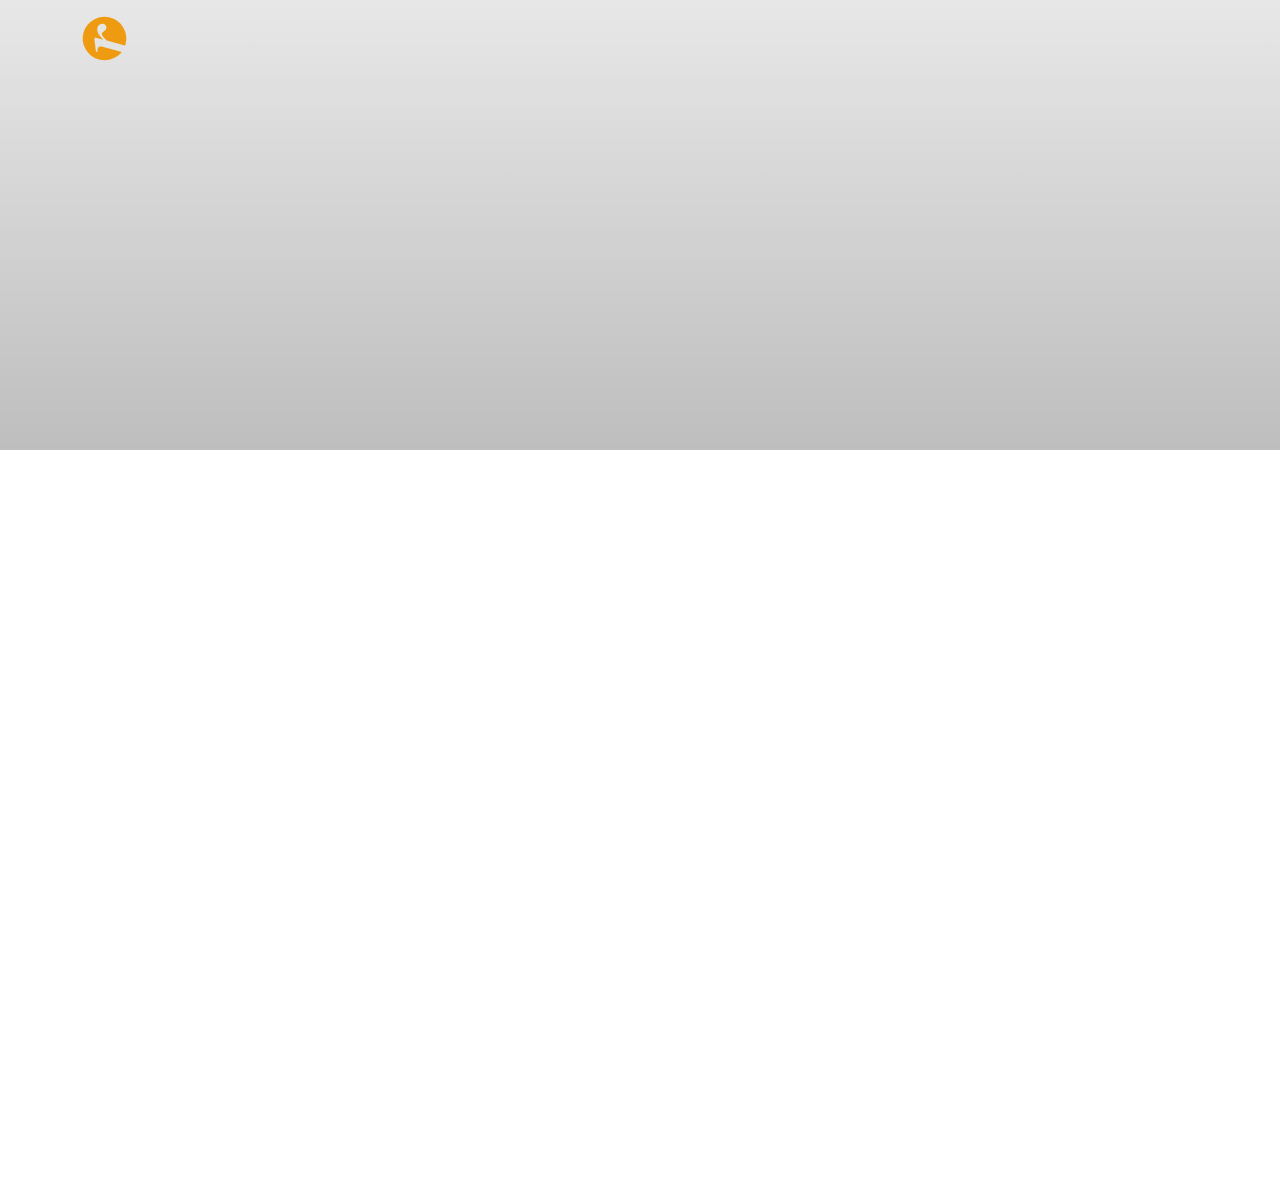
==== commit 1cf33487: "Updated from Publii" ====
--- a/tags/index.html
+++ b/tags/index.html
@@ -1,4 +1,4 @@
-<!DOCTYPE html><html lang="it"><head><meta charset="utf-8"><meta http-equiv="X-UA-Compatible" content="IE=edge"><meta name="viewport" content="width=device-width,initial-scale=1"><title>All tags - rickyogliari-com</title><meta name="robots" content="noindex, follow"><meta name="generator" content="Publii Open-Source CMS for Static Site"><link rel="alternate" type="application/atom+xml" href="https://riflash.github.io/rickyogliari/feed.xml"><link rel="alternate" type="application/json" href="https://riflash.github.io/rickyogliari/feed.json"><meta property="og:title" content="rickyogliari-com"><meta property="og:image" content="https://riflash.github.io/rickyogliari/media/website/riflash_animato.svg"><meta property="og:image:width" content="300"><meta property="og:image:height" content="300"><meta property="og:site_name" content="rickyogliari-com"><meta property="og:description" content=""><meta property="og:url" content="https://riflash.github.io/rickyogliari/tags/"><meta property="og:type" content="website"><link rel="shortcut icon" href="https://riflash.github.io/rickyogliari/media/website/favicon.png" type="image/x-icon"><link rel="preload" href="https://riflash.github.io/rickyogliari/assets/dynamic/fonts/spartan/spartan.woff2" as="font" type="font/woff2" crossorigin><link rel="stylesheet" href="https://riflash.github.io/rickyogliari/assets/css/style.css?v=3298b7cddacb3e5caaee6198abb52ddb"><script type="application/ld+json">{"@context":"http://schema.org","@type":"Organization","name":"rickyogliari-com","logo":"https://riflash.github.io/rickyogliari/media/website/riflash_animato.svg","url":"https://riflash.github.io/rickyogliari/"}</script><noscript><style>img[loading] {
+<!DOCTYPE html><html lang="it"><head><meta charset="utf-8"><meta http-equiv="X-UA-Compatible" content="IE=edge"><meta name="viewport" content="width=device-width,initial-scale=1"><title>All tags - rickyogliari-com</title><meta name="robots" content="noindex, follow"><meta name="generator" content="Publii Open-Source CMS for Static Site"><link rel="alternate" type="application/atom+xml" href="https://riflash.github.io/rickyogliari/feed.xml"><link rel="alternate" type="application/json" href="https://riflash.github.io/rickyogliari/feed.json"><meta property="og:title" content="rickyogliari-com"><meta property="og:image" content="https://riflash.github.io/rickyogliari/media/website/riflash_animato.svg"><meta property="og:image:width" content="300"><meta property="og:image:height" content="300"><meta property="og:site_name" content="rickyogliari-com"><meta property="og:description" content=""><meta property="og:url" content="https://riflash.github.io/rickyogliari/tags/"><meta property="og:type" content="website"><link rel="shortcut icon" href="https://riflash.github.io/rickyogliari/media/website/favicon.png" type="image/x-icon"><link rel="preload" href="https://riflash.github.io/rickyogliari/assets/dynamic/fonts/spartan/spartan.woff2" as="font" type="font/woff2" crossorigin><link rel="stylesheet" href="https://riflash.github.io/rickyogliari/assets/css/style.css?v=1ea83c692f95f2bac160dcf5351834ce"><script type="application/ld+json">{"@context":"http://schema.org","@type":"Organization","name":"rickyogliari-com","logo":"https://riflash.github.io/rickyogliari/media/website/riflash_animato.svg","url":"https://riflash.github.io/rickyogliari/"}</script><noscript><style>img[loading] {
                     opacity: 1;
                 }</style></noscript><style>.fi{fill:none;stroke-linecap:round;stroke-linejoin:round;vertical-align:middle}</style></head><body><div class="site-container"><header class="top" id="js-header"><a class="logo" href="https://riflash.github.io/rickyogliari/"><img src="https://riflash.github.io/rickyogliari/media/website/riflash_animato.svg" alt="rickyogliari-com" width="300" height="300"></a></header><main class="page page--tags"><div class="hero"><figure class="hero__image hero__image--overlay"><img src="https://riflash.github.io/rickyogliari/media/website/onde3.svg" loading="eager" width="250" height="250" alt=""></figure><header class="hero__content"><div class="wrapper"><h1>Tags <sup>(0)</sup></h1><p>Collection of all tags</p></div></header></div><div class="wrapper"><ul class="feed feed--grid"></ul></div></main><footer class="footer"><div class="footer__copyright"><p>riflash<br>riccardo rgliari</p><p><svg class="fi fi-map-pin" width="24px" height="24px" fill="none" stroke="currentColor" stroke-width="2" viewBox="0 0 24 24"><use href="https://riflash.github.io/rickyogliari/media/plugins/featherIcons/feather-sprite.svg#map-pin"/></svg><br>via pinetti, 27<br>26010 - pontodine (cr)</p><p><br><svg class="fi fi-phone" width="24px" height="24px" fill="none" stroke="currentColor" stroke-width="2" viewBox="0 0 24 24"><use href="https://riflash.github.io/rickyogliari/media/plugins/featherIcons/feather-sprite.svg#phone"/></svg>  349 8512442<br><br><a href="mailto:info@rickyogliari.com" target="_blank" rel="noopener">info@rickyogliari.com</a><br><br></p><p>P. IVA: 01269240196</p><p><a href="https://www.iubenda.com/privacy-policy/27015151" title="Privacy Policy" target="_blank" rel="noopener">Privacy Policy</a></p></div><button onclick="backToTopFunction()" id="backToTop" class="footer__bttop" aria-label="Back to top" title="Back to top"><svg><use xlink:href="https://riflash.github.io/rickyogliari/assets/svg/svg-map.svg#toparrow"/></svg></button></footer></div><script defer="defer" src="https://riflash.github.io/rickyogliari/assets/js/scripts.min.js?v=f47c11534595205f20935f0db2a62a85"></script><script>window.publiiThemeMenuConfig={mobileMenuMode:'sidebar',animationSpeed:300,submenuWidth: 'auto',doubleClickTime:500,mobileMenuExpandableSubmenus:true,relatedContainerForOverlayMenuSelector:'.top'};</script><script>var images = document.querySelectorAll('img[loading]');
         for (var i = 0; i < images.length; i++) {
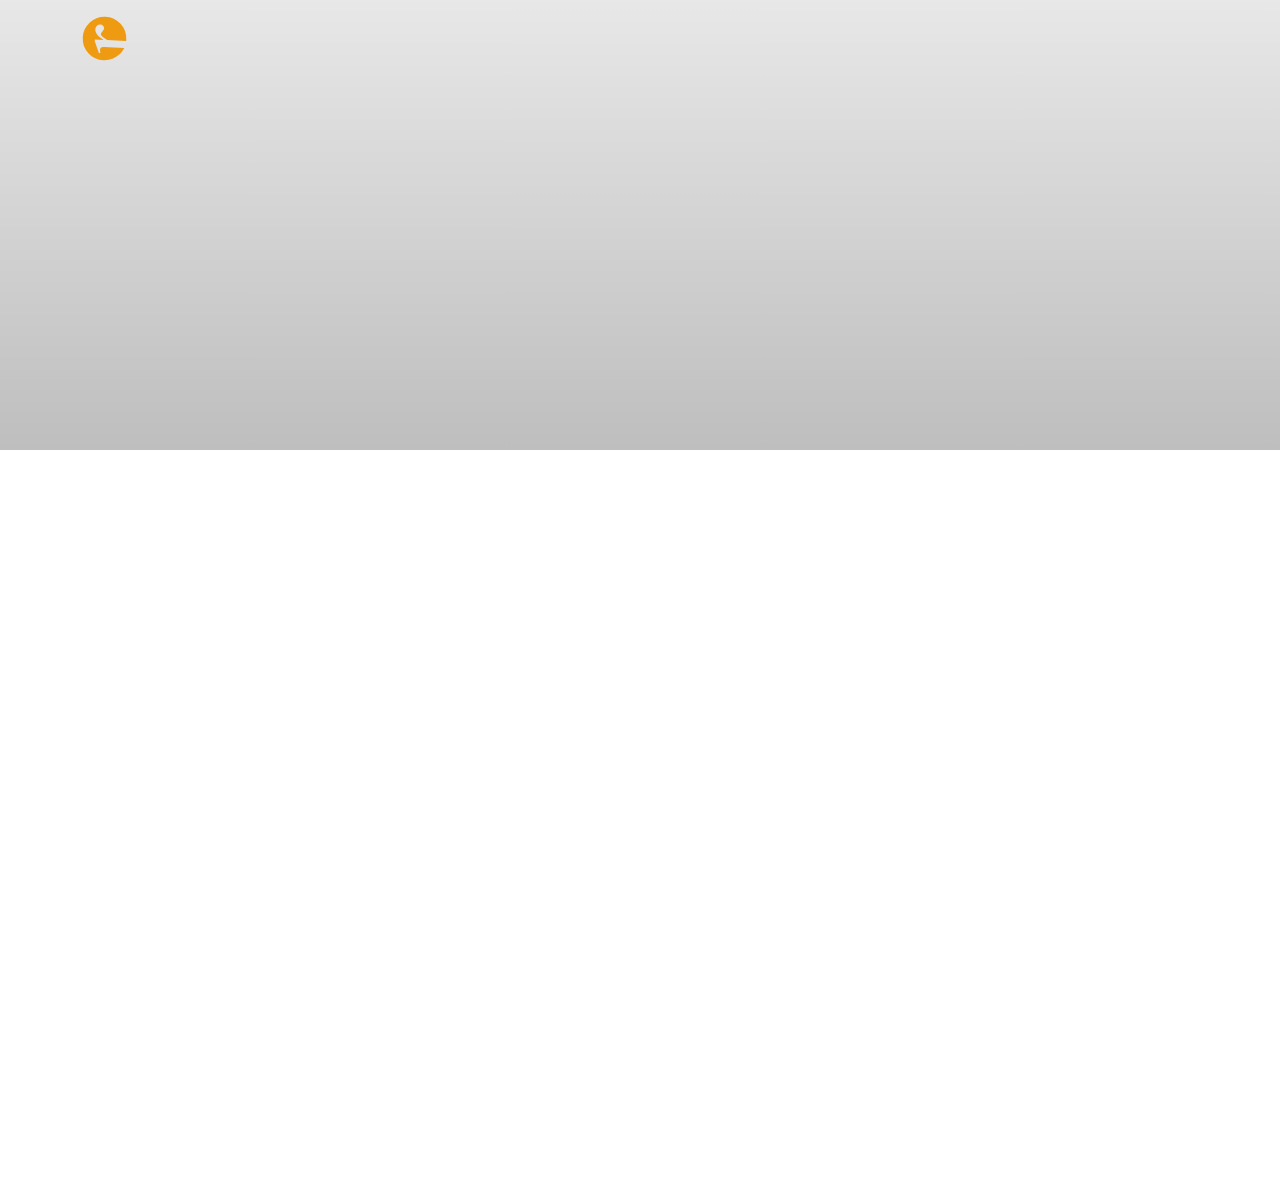
==== commit f3de91ba: "Updated from Publii" ====
--- a/tags/index.html
+++ b/tags/index.html
@@ -1,4 +1,4 @@
-<!DOCTYPE html><html lang="it"><head><meta charset="utf-8"><meta http-equiv="X-UA-Compatible" content="IE=edge"><meta name="viewport" content="width=device-width,initial-scale=1"><title>All tags - rickyogliari-com</title><meta name="robots" content="noindex, follow"><meta name="generator" content="Publii Open-Source CMS for Static Site"><link rel="alternate" type="application/atom+xml" href="https://riflash.github.io/rickyogliari/feed.xml"><link rel="alternate" type="application/json" href="https://riflash.github.io/rickyogliari/feed.json"><meta property="og:title" content="rickyogliari-com"><meta property="og:image" content="https://riflash.github.io/rickyogliari/media/website/riflash_animato.svg"><meta property="og:image:width" content="300"><meta property="og:image:height" content="300"><meta property="og:site_name" content="rickyogliari-com"><meta property="og:description" content=""><meta property="og:url" content="https://riflash.github.io/rickyogliari/tags/"><meta property="og:type" content="website"><link rel="shortcut icon" href="https://riflash.github.io/rickyogliari/media/website/favicon.png" type="image/x-icon"><link rel="preload" href="https://riflash.github.io/rickyogliari/assets/dynamic/fonts/spartan/spartan.woff2" as="font" type="font/woff2" crossorigin><link rel="stylesheet" href="https://riflash.github.io/rickyogliari/assets/css/style.css?v=1ea83c692f95f2bac160dcf5351834ce"><script type="application/ld+json">{"@context":"http://schema.org","@type":"Organization","name":"rickyogliari-com","logo":"https://riflash.github.io/rickyogliari/media/website/riflash_animato.svg","url":"https://riflash.github.io/rickyogliari/"}</script><noscript><style>img[loading] {
+<!DOCTYPE html><html lang="it"><head><meta charset="utf-8"><meta http-equiv="X-UA-Compatible" content="IE=edge"><meta name="viewport" content="width=device-width,initial-scale=1"><title>All tags - rickyogliari-com</title><meta name="robots" content="noindex, follow"><meta name="generator" content="Publii Open-Source CMS for Static Site"><link rel="alternate" type="application/atom+xml" href="https://riflash.github.io/rickyogliari/feed.xml"><link rel="alternate" type="application/json" href="https://riflash.github.io/rickyogliari/feed.json"><meta property="og:title" content="rickyogliari-com"><meta property="og:image" content="https://riflash.github.io/rickyogliari/media/website/riflash_animato.svg"><meta property="og:image:width" content="300"><meta property="og:image:height" content="300"><meta property="og:site_name" content="rickyogliari-com"><meta property="og:description" content=""><meta property="og:url" content="https://riflash.github.io/rickyogliari/tags/"><meta property="og:type" content="website"><link rel="shortcut icon" href="https://riflash.github.io/rickyogliari/media/website/favicon.png" type="image/x-icon"><link rel="preload" href="https://riflash.github.io/rickyogliari/assets/dynamic/fonts/spartan/spartan.woff2" as="font" type="font/woff2" crossorigin><link rel="stylesheet" href="https://riflash.github.io/rickyogliari/assets/css/style.css?v=5a463825351525b9654ae001dcf41f6b"><script type="application/ld+json">{"@context":"http://schema.org","@type":"Organization","name":"rickyogliari-com","logo":"https://riflash.github.io/rickyogliari/media/website/riflash_animato.svg","url":"https://riflash.github.io/rickyogliari/"}</script><noscript><style>img[loading] {
                     opacity: 1;
                 }</style></noscript><style>.fi{fill:none;stroke-linecap:round;stroke-linejoin:round;vertical-align:middle}</style></head><body><div class="site-container"><header class="top" id="js-header"><a class="logo" href="https://riflash.github.io/rickyogliari/"><img src="https://riflash.github.io/rickyogliari/media/website/riflash_animato.svg" alt="rickyogliari-com" width="300" height="300"></a></header><main class="page page--tags"><div class="hero"><figure class="hero__image hero__image--overlay"><img src="https://riflash.github.io/rickyogliari/media/website/onde3.svg" loading="eager" width="250" height="250" alt=""></figure><header class="hero__content"><div class="wrapper"><h1>Tags <sup>(0)</sup></h1><p>Collection of all tags</p></div></header></div><div class="wrapper"><ul class="feed feed--grid"></ul></div></main><footer class="footer"><div class="footer__copyright"><p>riflash<br>riccardo rgliari</p><p><svg class="fi fi-map-pin" width="24px" height="24px" fill="none" stroke="currentColor" stroke-width="2" viewBox="0 0 24 24"><use href="https://riflash.github.io/rickyogliari/media/plugins/featherIcons/feather-sprite.svg#map-pin"/></svg><br>via pinetti, 27<br>26010 - pontodine (cr)</p><p><br><svg class="fi fi-phone" width="24px" height="24px" fill="none" stroke="currentColor" stroke-width="2" viewBox="0 0 24 24"><use href="https://riflash.github.io/rickyogliari/media/plugins/featherIcons/feather-sprite.svg#phone"/></svg>  349 8512442<br><br><a href="mailto:info@rickyogliari.com" target="_blank" rel="noopener">info@rickyogliari.com</a><br><br></p><p>P. IVA: 01269240196</p><p><a href="https://www.iubenda.com/privacy-policy/27015151" title="Privacy Policy" target="_blank" rel="noopener">Privacy Policy</a></p></div><button onclick="backToTopFunction()" id="backToTop" class="footer__bttop" aria-label="Back to top" title="Back to top"><svg><use xlink:href="https://riflash.github.io/rickyogliari/assets/svg/svg-map.svg#toparrow"/></svg></button></footer></div><script defer="defer" src="https://riflash.github.io/rickyogliari/assets/js/scripts.min.js?v=f47c11534595205f20935f0db2a62a85"></script><script>window.publiiThemeMenuConfig={mobileMenuMode:'sidebar',animationSpeed:300,submenuWidth: 'auto',doubleClickTime:500,mobileMenuExpandableSubmenus:true,relatedContainerForOverlayMenuSelector:'.top'};</script><script>var images = document.querySelectorAll('img[loading]');
         for (var i = 0; i < images.length; i++) {
